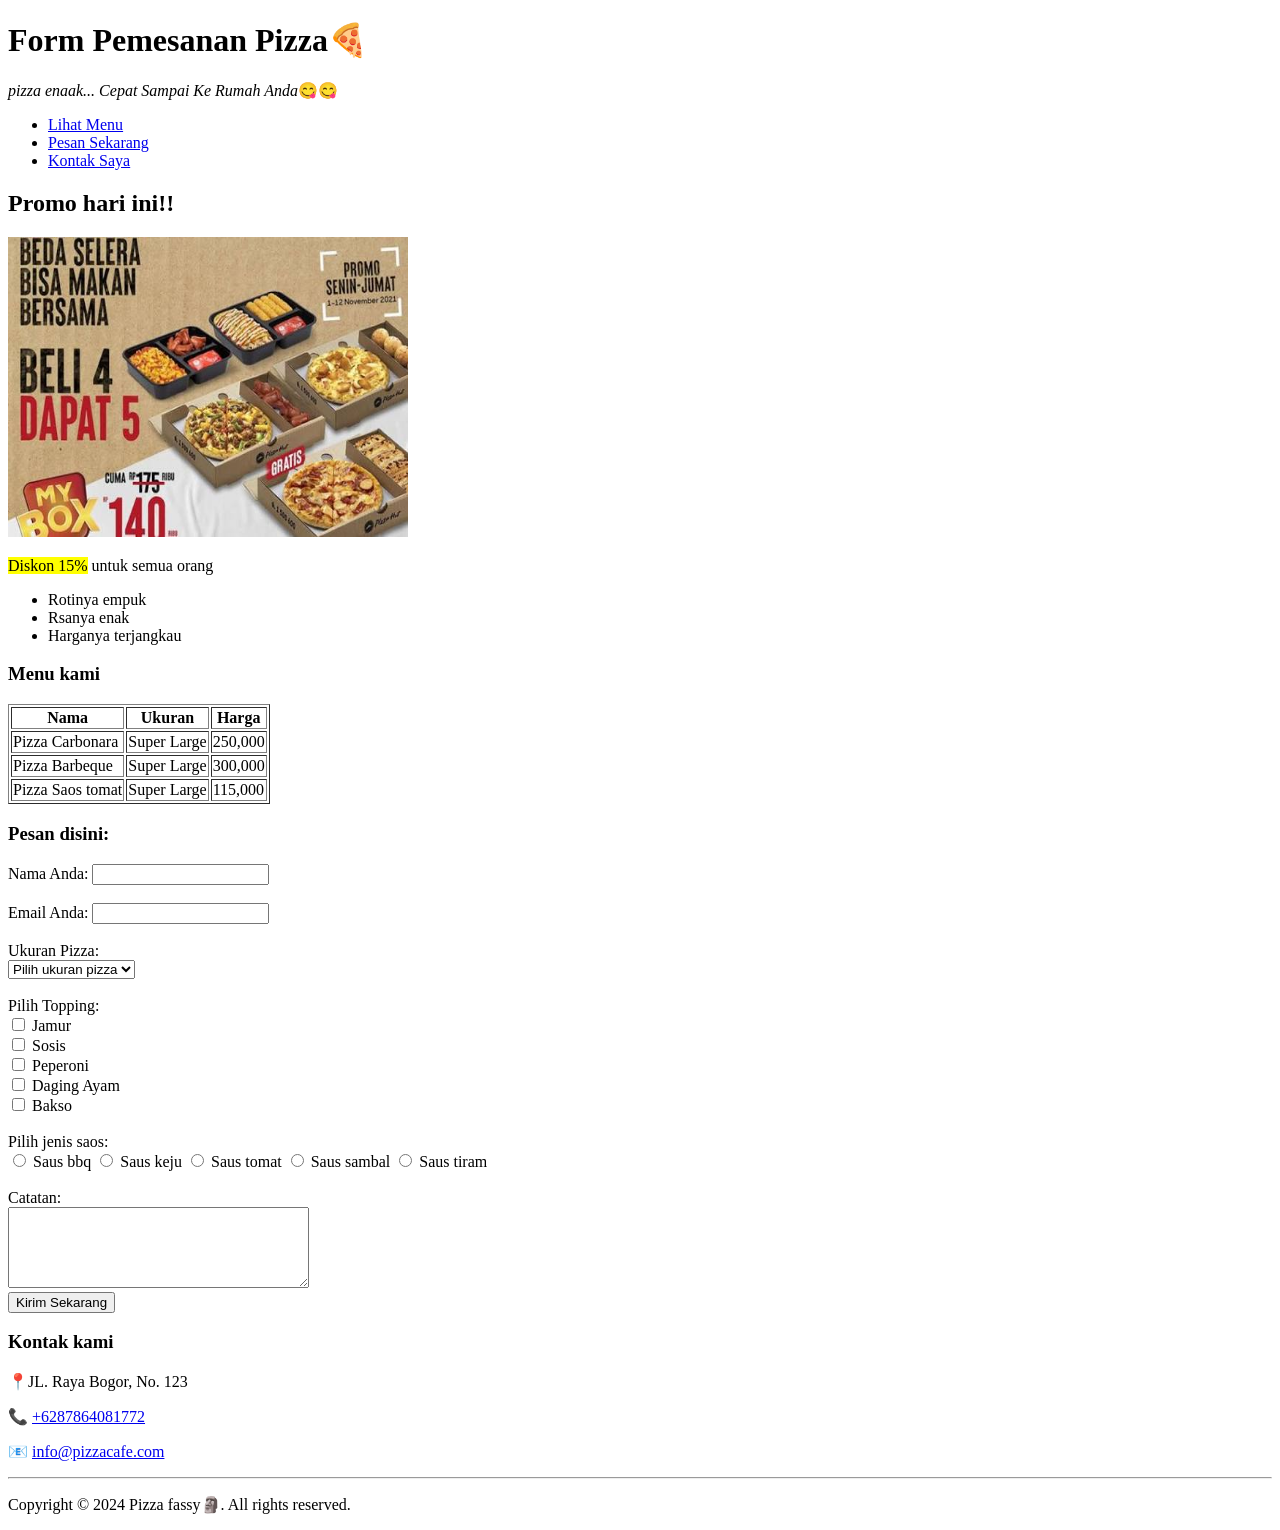
==== pizzaa.html @ c8d67fc9 "jangan-lupa-beli" ====
<!DOCTYPE html>
<html lang="en">
<head>
    <meta charset="UTF-8">
    <meta name="viewport" content="width=device-width, initial-scale=1.0">
    <title>Pemesanan Pizza😋🍕</title>
    <link rel="shortcut icon" href="Latar Belakang images Dihapus.png" type="image/x-icon">
</head>
<body>
    <!-- Header -->
     <header>
       <h1>Form Pemesanan Pizza🍕</h1>
       <p><em>pizza enaak... Cepat Sampai Ke Rumah Anda</em>😋😋</p>

       <nav>
        <ul>

         <li> <a href="#menu">Lihat Menu</a> <br>
         <li> <a href="#order-form">Pesan Sekarang</a> <br>
         <li> <a href="#contact">Kontak Saya</a> <br> 
            
         </ul> 
       </nav>
     </header>

     <!-- Section Promo -->
      <section>
         <h1>Promo hari ini!!</h1>
         <img src="images.jpeg" width="400" height="300" alt="PROMO MAS">
         <p><mark>Diskon 15%</mark>  untuk semua orang</p>

         <ul>
             <li>Rotinya empuk</li>
             <li>Rsanya enak</li>
             <li>Harganya terjangkau</li>
         </ul>
         <!-- section menu -->
          <section id="menu">
             <h3> Menu kami</h3>
             <table border="1">
              <tr>
                <th>Nama</th>
                <th>Ukuran</th>
                <th>Harga</th>
              </tr> 
              <tr>
                 <td>Pizza Carbonara</td>
                  <td>Super Large</td>
                   <td>250,000</td>


              </tr>
              <tr>
                 <td>Pizza Barbeque</td>
                  <td>Super Large</td>
                   <td>300,000</td>


              </tr>
              <tr>
                 <td>Pizza Saos tomat</td>
                  <td>Super Large</td>
                   <td>115,000</td>


              </tr>
             </table>
          </section>

<!-- section order form -->
           <section id="order-form">
                <h3>Pesan disini:</h3>
                <form action="https://formspree.io/f/mnpaakvz" method="POST">
                      <label form="Pemesanan">Nama Anda:</label>
                      <input type="text" id="Pemesan" name="Pemesan"><br></br>

                      <label for="Email Anda">Email Anda:</label>
                      <input type="email" id="email" name="email"><br><br>

                      <label for="Ukuran">Ukuran Pizza:</label><br>
                      <select id="Ukuran" name="ukuran">
                        <option value="Pilih ukuran">Pilih ukuran pizza</option>
                        <option value="Small">Small</option>
                        <option value="Medium">Medium</option>
                        <option value="Large">Large</option>
                        <option value="Super Large">Super Large</option>
                      </select><br><br>

                      <label for=""><b></b>Pilih Topping:</label>
                      <br>
                      <input type="checkbox" id="Topping" name="Topping" value="Jamur"> Jamur
                      <br>
                      <input type="checkbox" id="Topping" name="Topping" value="Sosis"> Sosis
                      <br>
                      <input type="checkbox" id="Topping" name="Topping" value="Peperoni"> Peperoni 
                      <br>
                      <input type="checkbox" id="Topping" name="Topping" value="Daging Ayam"> Daging Ayam
                      <br>
                      <input type="checkbox" id="Topping" name="Topping" value="Daging Bakso"> Bakso <br><br>

                      <label for="">Pilih jenis saos:</label><br>

                      <input type="radio"name="saos". value="saus bbq"> Saus bbq
                      <input type="radio"name="saos". value="saus keju"> Saus keju
                      <input type="radio"name="saos". value="saus tomat"> Saus tomat
                      <input type="radio"name="saos". value="saus sambal"> Saus sambal
                      <input type="radio"name="saos". value="saus tiram"> Saus tiram <br><br>


                    <label for="">Catatan:</label><br>
                    <textarea name="" id="" cols="35" rows="5"></textarea>

                    <br><button type="submit">Kirim Sekarang</button>
                </form>
           </section>
            <!-- section order form -->
            <section id="contact">
                <h3>Kontak kami</h3>
                <p>📍JL. Raya Bogor, No. 123</p>
                <p>📞 <a target="_blank" href="https://wa.me/6287864081772?text=Halo%20Saya%20Mau%20Pesan%20Pizza">+6287864081772</a></p>
                <p>📧 <a href="mailto:info@pizzacafe.com">info@pizzacafe.com</a></p>
            </section>
            <!-- footer -->
             <footer>
                <hr>
                <p>Copyright &copy; 2024 Pizza fassy🗿. All rights reserved.</p>   
             </footer>
        </body>
      </html>
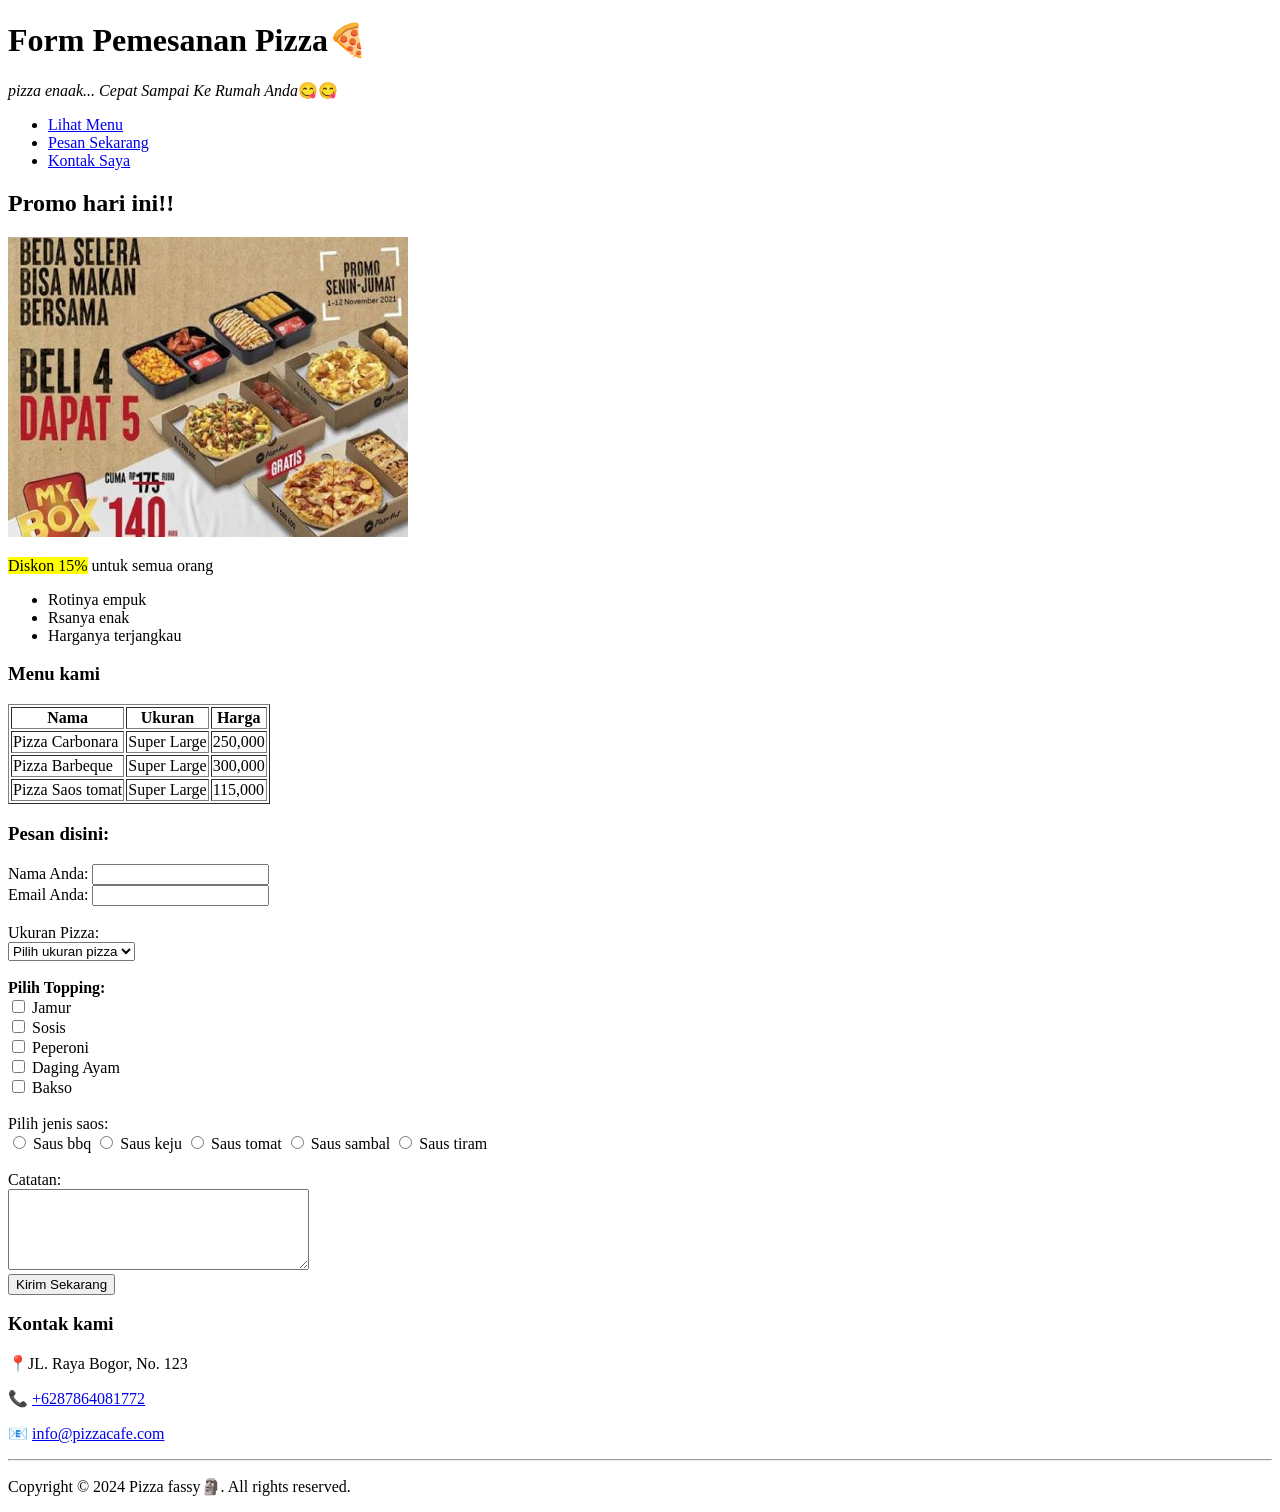
==== commit 5947f5ea: "Fix HTML syntax errors for Chrome compatibility" ====
--- a/pizzaa.html
+++ b/pizzaa.html
@@ -14,12 +14,10 @@
 
        <nav>
         <ul>
-
-         <li> <a href="#menu">Lihat Menu</a> <br>
-         <li> <a href="#order-form">Pesan Sekarang</a> <br>
-         <li> <a href="#contact">Kontak Saya</a> <br> 
-            
-         </ul> 
+         <li><a href="#menu">Lihat Menu</a></li>
+         <li><a href="#order-form">Pesan Sekarang</a></li>
+         <li><a href="#contact">Kontak Saya</a></li>
+        </ul> 
        </nav>
      </header>
 
@@ -34,96 +32,93 @@
              <li>Rsanya enak</li>
              <li>Harganya terjangkau</li>
          </ul>
-         <!-- section menu -->
-          <section id="menu">
-             <h3> Menu kami</h3>
-             <table border="1">
-              <tr>
-                <th>Nama</th>
-                <th>Ukuran</th>
-                <th>Harga</th>
-              </tr> 
-              <tr>
-                 <td>Pizza Carbonara</td>
-                  <td>Super Large</td>
-                   <td>250,000</td>
+      </section>
 
+      <!-- section menu -->
+      <section id="menu">
+         <h3> Menu kami</h3>
+         <table border="1">
+          <tr>
+            <th>Nama</th>
+            <th>Ukuran</th>
+            <th>Harga</th>
+          </tr> 
+          <tr>
+             <td>Pizza Carbonara</td>
+              <td>Super Large</td>
+               <td>250,000</td>
+          </tr>
+          <tr>
+             <td>Pizza Barbeque</td>
+              <td>Super Large</td>
+               <td>300,000</td>
+          </tr>
+          <tr>
+             <td>Pizza Saos tomat</td>
+              <td>Super Large</td>
+               <td>115,000</td>
+          </tr>
+         </table>
+      </section>
 
-              </tr>
-              <tr>
-                 <td>Pizza Barbeque</td>
-                  <td>Super Large</td>
-                   <td>300,000</td>
+      <!-- section order form -->
+      <section id="order-form">
+           <h3>Pesan disini:</h3>
+           <form action="https://formspree.io/f/mnpaakvz" method="POST">
+                 <label for="Pemesan">Nama Anda:</label>
+                 <input type="text" id="Pemesan" name="Pemesan"><br>
 
+                 <label for="email">Email Anda:</label>
+                 <input type="email" id="email" name="email"><br><br>
 
-              </tr>
-              <tr>
-                 <td>Pizza Saos tomat</td>
-                  <td>Super Large</td>
-                   <td>115,000</td>
+                 <label for="Ukuran">Ukuran Pizza:</label><br>
+                 <select id="Ukuran" name="ukuran">
+                   <option value="Pilih ukuran">Pilih ukuran pizza</option>
+                   <option value="Small">Small</option>
+                   <option value="Medium">Medium</option>
+                   <option value="Large">Large</option>
+                   <option value="Super Large">Super Large</option>
+                 </select><br><br>
 
+                 <label><b>Pilih Topping:</b></label>
+                 <br>
+                 <input type="checkbox" id="Topping1" name="Topping" value="Jamur"> Jamur
+                 <br>
+                 <input type="checkbox" id="Topping2" name="Topping" value="Sosis"> Sosis
+                 <br>
+                 <input type="checkbox" id="Topping3" name="Topping" value="Peperoni"> Peperoni 
+                 <br>
+                 <input type="checkbox" id="Topping4" name="Topping" value="Daging Ayam"> Daging Ayam
+                 <br>
+                 <input type="checkbox" id="Topping5" name="Topping" value="Daging Bakso"> Bakso <br><br>
 
-              </tr>
-             </table>
-          </section>
+                 <label>Pilih jenis saos:</label><br>
 
-<!-- section order form -->
-           <section id="order-form">
-                <h3>Pesan disini:</h3>
-                <form action="https://formspree.io/f/mnpaakvz" method="POST">
-                      <label form="Pemesanan">Nama Anda:</label>
-                      <input type="text" id="Pemesan" name="Pemesan"><br></br>
+                 <input type="radio" name="saos" value="saus bbq"> Saus bbq
+                 <input type="radio" name="saos" value="saus keju"> Saus keju
+                 <input type="radio" name="saos" value="saus tomat"> Saus tomat
+                 <input type="radio" name="saos" value="saus sambal"> Saus sambal
+                 <input type="radio" name="saos" value="saus tiram"> Saus tiram <br><br>
 
-                      <label for="Email Anda">Email Anda:</label>
-                      <input type="email" id="email" name="email"><br><br>
+                 <label for="catatan">Catatan:</label><br>
+                 <textarea id="catatan" name="catatan" cols="35" rows="5"></textarea>
 
-                      <label for="Ukuran">Ukuran Pizza:</label><br>
-                      <select id="Ukuran" name="ukuran">
-                        <option value="Pilih ukuran">Pilih ukuran pizza</option>
-                        <option value="Small">Small</option>
-                        <option value="Medium">Medium</option>
-                        <option value="Large">Large</option>
-                        <option value="Super Large">Super Large</option>
-                      </select><br><br>
+                 <br><button type="submit">Kirim Sekarang</button>
+           </form>
+      </section>
 
-                      <label for=""><b></b>Pilih Topping:</label>
-                      <br>
-                      <input type="checkbox" id="Topping" name="Topping" value="Jamur"> Jamur
-                      <br>
-                      <input type="checkbox" id="Topping" name="Topping" value="Sosis"> Sosis
-                      <br>
-                      <input type="checkbox" id="Topping" name="Topping" value="Peperoni"> Peperoni 
-                      <br>
-                      <input type="checkbox" id="Topping" name="Topping" value="Daging Ayam"> Daging Ayam
-                      <br>
-                      <input type="checkbox" id="Topping" name="Topping" value="Daging Bakso"> Bakso <br><br>
+      <!-- section contact -->
+      <section id="contact">
+           <h3>Kontak kami</h3>
+           <p>📍JL. Raya Bogor, No. 123</p>
+           <p>📞 <a target="_blank" href="https://wa.me/6287864081772?text=Halo%20Saya%20Mau%20Pesan%20Pizza">+6287864081772</a></p>
+           <p>📧 <a href="mailto:info@pizzacafe.com">info@pizzacafe.com</a></p>
+      </section>
 
-                      <label for="">Pilih jenis saos:</label><br>
-
-                      <input type="radio"name="saos". value="saus bbq"> Saus bbq
-                      <input type="radio"name="saos". value="saus keju"> Saus keju
-                      <input type="radio"name="saos". value="saus tomat"> Saus tomat
-                      <input type="radio"name="saos". value="saus sambal"> Saus sambal
-                      <input type="radio"name="saos". value="saus tiram"> Saus tiram <br><br>
-
-
-                    <label for="">Catatan:</label><br>
-                    <textarea name="" id="" cols="35" rows="5"></textarea>
-
-                    <br><button type="submit">Kirim Sekarang</button>
-                </form>
-           </section>
-            <!-- section order form -->
-            <section id="contact">
-                <h3>Kontak kami</h3>
-                <p>📍JL. Raya Bogor, No. 123</p>
-                <p>📞 <a target="_blank" href="https://wa.me/6287864081772?text=Halo%20Saya%20Mau%20Pesan%20Pizza">+6287864081772</a></p>
-                <p>📧 <a href="mailto:info@pizzacafe.com">info@pizzacafe.com</a></p>
-            </section>
-            <!-- footer -->
-             <footer>
-                <hr>
-                <p>Copyright &copy; 2024 Pizza fassy🗿. All rights reserved.</p>   
-             </footer>
-        </body>
-      </html>+      <!-- footer -->
+      <footer>
+           <hr>
+           <p>Copyright &copy; 2024 Pizza fassy🗿. All rights reserved.</p>   
+      </footer>
+ </body>
+</html>
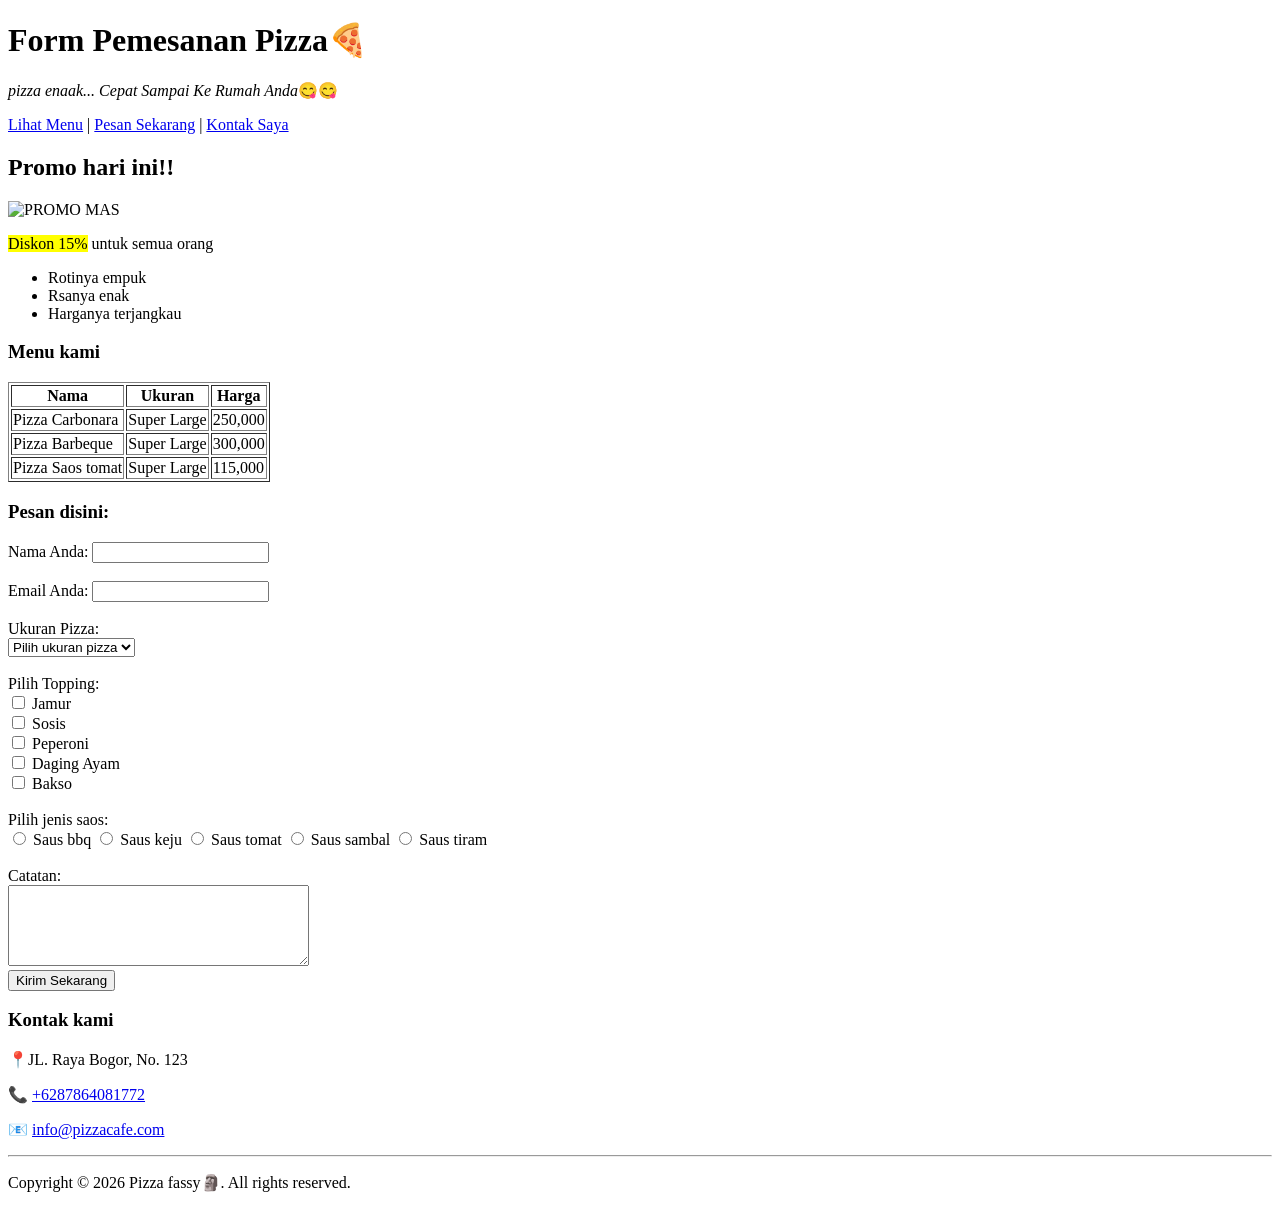
==== commit d45a4f31: "styling pizza form" ====
--- a/pizzaa.html
+++ b/pizzaa.html
@@ -4,7 +4,8 @@
     <meta charset="UTF-8">
     <meta name="viewport" content="width=device-width, initial-scale=1.0">
     <title>Pemesanan Pizza😋🍕</title>
-    <link rel="shortcut icon" href="Latar Belakang images Dihapus.png" type="image/x-icon">
+    <link rel="shortcut icon" href="images/Latar%20Belakang%20images%20Dihapus.png" type="image/x-icon">
+    <link rel="stylesheet" href="style.css">
 </head>
 <body>
     <!-- Header -->
@@ -13,18 +14,20 @@
        <p><em>pizza enaak... Cepat Sampai Ke Rumah Anda</em>😋😋</p>
 
        <nav>
-        <ul>
-         <li><a href="#menu">Lihat Menu</a></li>
-         <li><a href="#order-form">Pesan Sekarang</a></li>
-         <li><a href="#contact">Kontak Saya</a></li>
-        </ul> 
+       
+
+         <a href="#menu">Lihat Menu</a> |
+         <a href="#order-form">Pesan Sekarang</a> |
+         <a href="#contact">Kontak Saya</a> 
+            
+         </ul> 
        </nav>
      </header>
 
      <!-- Section Promo -->
       <section>
          <h1>Promo hari ini!!</h1>
-         <img src="images.jpeg" width="400" height="300" alt="PROMO MAS">
+         <img src="/Users/macbookpro/Downloads/images.jpeg" width="400" height="300" alt="PROMO MAS">
          <p><mark>Diskon 15%</mark>  untuk semua orang</p>
 
          <ul>
@@ -32,93 +35,96 @@
              <li>Rsanya enak</li>
              <li>Harganya terjangkau</li>
          </ul>
-      </section>
+         <!-- section menu -->
+          <section id="menu">
+             <h3> Menu kami</h3>
+             <table border="1">
+              <tr>
+                <th>Nama</th>
+                <th>Ukuran</th>
+                <th>Harga</th>
+              </tr> 
+              <tr>
+                 <td>Pizza Carbonara</td>
+                  <td>Super Large</td>
+                   <td>250,000</td>
 
-      <!-- section menu -->
-      <section id="menu">
-         <h3> Menu kami</h3>
-         <table border="1">
-          <tr>
-            <th>Nama</th>
-            <th>Ukuran</th>
-            <th>Harga</th>
-          </tr> 
-          <tr>
-             <td>Pizza Carbonara</td>
-              <td>Super Large</td>
-               <td>250,000</td>
-          </tr>
-          <tr>
-             <td>Pizza Barbeque</td>
-              <td>Super Large</td>
-               <td>300,000</td>
-          </tr>
-          <tr>
-             <td>Pizza Saos tomat</td>
-              <td>Super Large</td>
-               <td>115,000</td>
-          </tr>
-         </table>
-      </section>
 
-      <!-- section order form -->
-      <section id="order-form">
-           <h3>Pesan disini:</h3>
-           <form action="https://formspree.io/f/mnpaakvz" method="POST">
-                 <label for="Pemesan">Nama Anda:</label>
-                 <input type="text" id="Pemesan" name="Pemesan"><br>
+              </tr>
+              <tr>
+                 <td>Pizza Barbeque</td>
+                  <td>Super Large</td>
+                   <td>300,000</td>
 
-                 <label for="email">Email Anda:</label>
-                 <input type="email" id="email" name="email"><br><br>
 
-                 <label for="Ukuran">Ukuran Pizza:</label><br>
-                 <select id="Ukuran" name="ukuran">
-                   <option value="Pilih ukuran">Pilih ukuran pizza</option>
-                   <option value="Small">Small</option>
-                   <option value="Medium">Medium</option>
-                   <option value="Large">Large</option>
-                   <option value="Super Large">Super Large</option>
-                 </select><br><br>
+              </tr>
+              <tr>
+                 <td>Pizza Saos tomat</td>
+                  <td>Super Large</td>
+                   <td>115,000</td>
 
-                 <label><b>Pilih Topping:</b></label>
-                 <br>
-                 <input type="checkbox" id="Topping1" name="Topping" value="Jamur"> Jamur
-                 <br>
-                 <input type="checkbox" id="Topping2" name="Topping" value="Sosis"> Sosis
-                 <br>
-                 <input type="checkbox" id="Topping3" name="Topping" value="Peperoni"> Peperoni 
-                 <br>
-                 <input type="checkbox" id="Topping4" name="Topping" value="Daging Ayam"> Daging Ayam
-                 <br>
-                 <input type="checkbox" id="Topping5" name="Topping" value="Daging Bakso"> Bakso <br><br>
 
-                 <label>Pilih jenis saos:</label><br>
+              </tr>
+             </table>
+          </section>
 
-                 <input type="radio" name="saos" value="saus bbq"> Saus bbq
-                 <input type="radio" name="saos" value="saus keju"> Saus keju
-                 <input type="radio" name="saos" value="saus tomat"> Saus tomat
-                 <input type="radio" name="saos" value="saus sambal"> Saus sambal
-                 <input type="radio" name="saos" value="saus tiram"> Saus tiram <br><br>
+<!-- section order form -->
+           <section id="order-form">
+                <h3>Pesan disini:</h3>
+                <form action="https://formspree.io/f/mnpaakvz" method="POST">
+                      <label form="Pemesanan">Nama Anda:</label>
+                      <input type="text" id="Pemesan" name="Pemesan"><br></br>
 
-                 <label for="catatan">Catatan:</label><br>
-                 <textarea id="catatan" name="catatan" cols="35" rows="5"></textarea>
+                      <label for="Email Anda">Email Anda:</label>
+                      <input type="email" id="email" name="email"><br><br>
 
-                 <br><button type="submit">Kirim Sekarang</button>
-           </form>
-      </section>
+                      <label for="Ukuran">Ukuran Pizza:</label><br>
+                      <select id="Ukuran" name="ukuran">
+                        <option value="Pilih ukuran">Pilih ukuran pizza</option>
+                        <option value="Small">Small</option>
+                        <option value="Medium">Medium</option>
+                        <option value="Large">Large</option>
+                        <option value="Super Large">Super Large</option>
+                      </select><br><br>
 
-      <!-- section contact -->
-      <section id="contact">
-           <h3>Kontak kami</h3>
-           <p>📍JL. Raya Bogor, No. 123</p>
-           <p>📞 <a target="_blank" href="https://wa.me/6287864081772?text=Halo%20Saya%20Mau%20Pesan%20Pizza">+6287864081772</a></p>
-           <p>📧 <a href="mailto:info@pizzacafe.com">info@pizzacafe.com</a></p>
-      </section>
+                      <label for=""><b></b>Pilih Topping:</label>
+                      <br>
+                      <input type="checkbox" id="Topping" name="Topping" value="Jamur"> Jamur
+                      <br>
+                      <input type="checkbox" id="Topping" name="Topping" value="Sosis"> Sosis
+                      <br>
+                      <input type="checkbox" id="Topping" name="Topping" value="Peperoni"> Peperoni 
+                      <br>
+                      <input type="checkbox" id="Topping" name="Topping" value="Daging Ayam"> Daging Ayam
+                      <br>
+                      <input type="checkbox" id="Topping" name="Topping" value="Daging Bakso"> Bakso <br><br>
 
-      <!-- footer -->
-      <footer>
-           <hr>
-           <p>Copyright &copy; 2024 Pizza fassy🗿. All rights reserved.</p>   
-      </footer>
- </body>
-</html>+                      <label for="">Pilih jenis saos:</label><br>
+
+                      <input type="radio"name="saos". value="saus bbq"> Saus bbq
+                      <input type="radio"name="saos". value="saus keju"> Saus keju
+                      <input type="radio"name="saos". value="saus tomat"> Saus tomat
+                      <input type="radio"name="saos". value="saus sambal"> Saus sambal
+                      <input type="radio"name="saos". value="saus tiram"> Saus tiram <br><br>
+
+
+                    <label for="">Catatan:</label><br>
+                    <textarea name="" id="" cols="35" rows="5"></textarea>
+
+                    <br><button type="submit">Kirim Sekarang</button>
+                </form>
+           </section>
+            <!-- section order form -->
+            <section id="contact">
+                <h3>Kontak kami</h3>
+                <p>📍JL. Raya Bogor, No. 123</p>
+                <p>📞 <a target="_blank" href="https://wa.me/6287864081772?text=Halo%20Saya%20Mau%20Pesan%20Pizza">+6287864081772</a></p>
+                <p>📧 <a href="mailto:info@pizzacafe.com">info@pizzacafe.com</a></p>
+            </section>
+            <!-- footer -->
+             <footer>
+                <hr>
+                <p>Copyright &copy; 2026 Pizza fassy🗿. All rights reserved.</p>   
+             </footer>
+        </body>
+      </html>
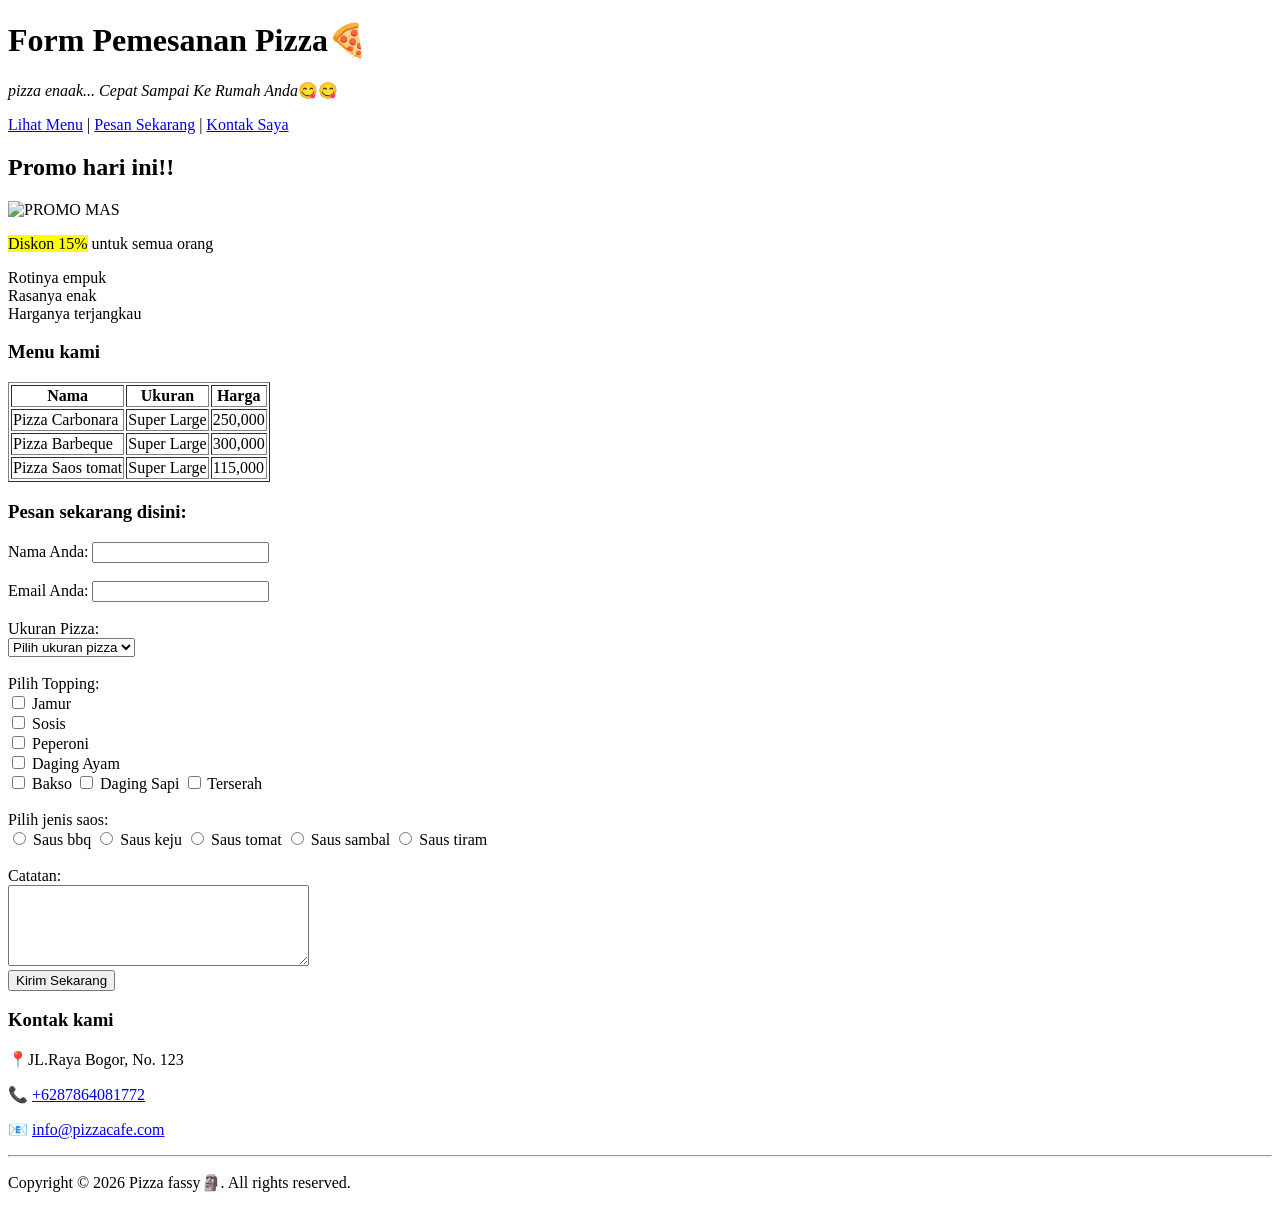
==== commit 7a89e5e1: "cle" ====
--- a/pizzaa.html
+++ b/pizzaa.html
@@ -4,13 +4,14 @@
     <meta charset="UTF-8">
     <meta name="viewport" content="width=device-width, initial-scale=1.0">
     <title>Pemesanan Pizza😋🍕</title>
-    <link rel="shortcut icon" href="images/Latar%20Belakang%20images%20Dihapus.png" type="image/x-icon">
+    <link rel="shortcut icon" href="images/ikon.png" type="image/x-icon">
     <link rel="stylesheet" href="style.css">
 </head>
 <body>
+  <div class="container">
     <!-- Header -->
      <header>
-       <h1>Form Pemesanan Pizza🍕</h1>
+       <h1 class="judul">Form Pemesanan Pizza🍕</h1>
        <p><em>pizza enaak... Cepat Sampai Ke Rumah Anda</em>😋😋</p>
 
        <nav>
@@ -20,24 +21,24 @@
          <a href="#order-form">Pesan Sekarang</a> |
          <a href="#contact">Kontak Saya</a> 
             
-         </ul> 
+        
        </nav>
      </header>
 
      <!-- Section Promo -->
       <section>
-         <h1>Promo hari ini!!</h1>
-         <img src="/Users/macbookpro/Downloads/images.jpeg" width="400" height="300" alt="PROMO MAS">
+         <h1 class="judul">Promo hari ini!!</h1>
+             <img src="images/images.jpeg" width="400" height="300" alt="PROMO MAS">
          <p><mark>Diskon 15%</mark>  untuk semua orang</p>
 
-         <ul>
-             <li>Rotinya empuk</li>
-             <li>Rsanya enak</li>
-             <li>Harganya terjangkau</li>
-         </ul>
+     
+             Rotinya empuk<br>
+             Rasanya enak<br>
+             Harganya terjangkau<br>
+        
          <!-- section menu -->
           <section id="menu">
-             <h3> Menu kami</h3>
+             <h3 class="judul"> Menu kami</h3>
              <table border="1">
               <tr>
                 <th>Nama</th>
@@ -70,7 +71,7 @@
 
 <!-- section order form -->
            <section id="order-form">
-                <h3>Pesan disini:</h3>
+                <h3>Pesan sekarang disini:</h3>
                 <form action="https://formspree.io/f/mnpaakvz" method="POST">
                       <label form="Pemesanan">Nama Anda:</label>
                       <input type="text" id="Pemesan" name="Pemesan"><br></br>
@@ -85,6 +86,7 @@
                         <option value="Medium">Medium</option>
                         <option value="Large">Large</option>
                         <option value="Super Large">Super Large</option>
+                        <option value="superrrJumbo">superrrJumbo</option>
                       </select><br><br>
 
                       <label for=""><b></b>Pilih Topping:</label>
@@ -97,7 +99,10 @@
                       <br>
                       <input type="checkbox" id="Topping" name="Topping" value="Daging Ayam"> Daging Ayam
                       <br>
-                      <input type="checkbox" id="Topping" name="Topping" value="Daging Bakso"> Bakso <br><br>
+                      <input type="checkbox" id="Topping" name="Topping" value="Daging Bakso"> Bakso
+                      <input type="checkbox" id="Topping" name="Topping" value="Daging Sapi"> Daging Sapi
+                      <input type="checkbox" id="Topping" name="Topping" value="terserah"> Terserah
+                      <br><br>
 
                       <label for="">Pilih jenis saos:</label><br>
 
@@ -114,10 +119,10 @@
                     <br><button type="submit">Kirim Sekarang</button>
                 </form>
            </section>
-            <!-- section order form -->
+            <!-- section contact -->
             <section id="contact">
-                <h3>Kontak kami</h3>
-                <p>📍JL. Raya Bogor, No. 123</p>
+                <h3 class="judul">Kontak kami</h3>
+                <p>📍JL.Raya Bogor, No. 123</p>
                 <p>📞 <a target="_blank" href="https://wa.me/6287864081772?text=Halo%20Saya%20Mau%20Pesan%20Pizza">+6287864081772</a></p>
                 <p>📧 <a href="mailto:info@pizzacafe.com">info@pizzacafe.com</a></p>
             </section>
